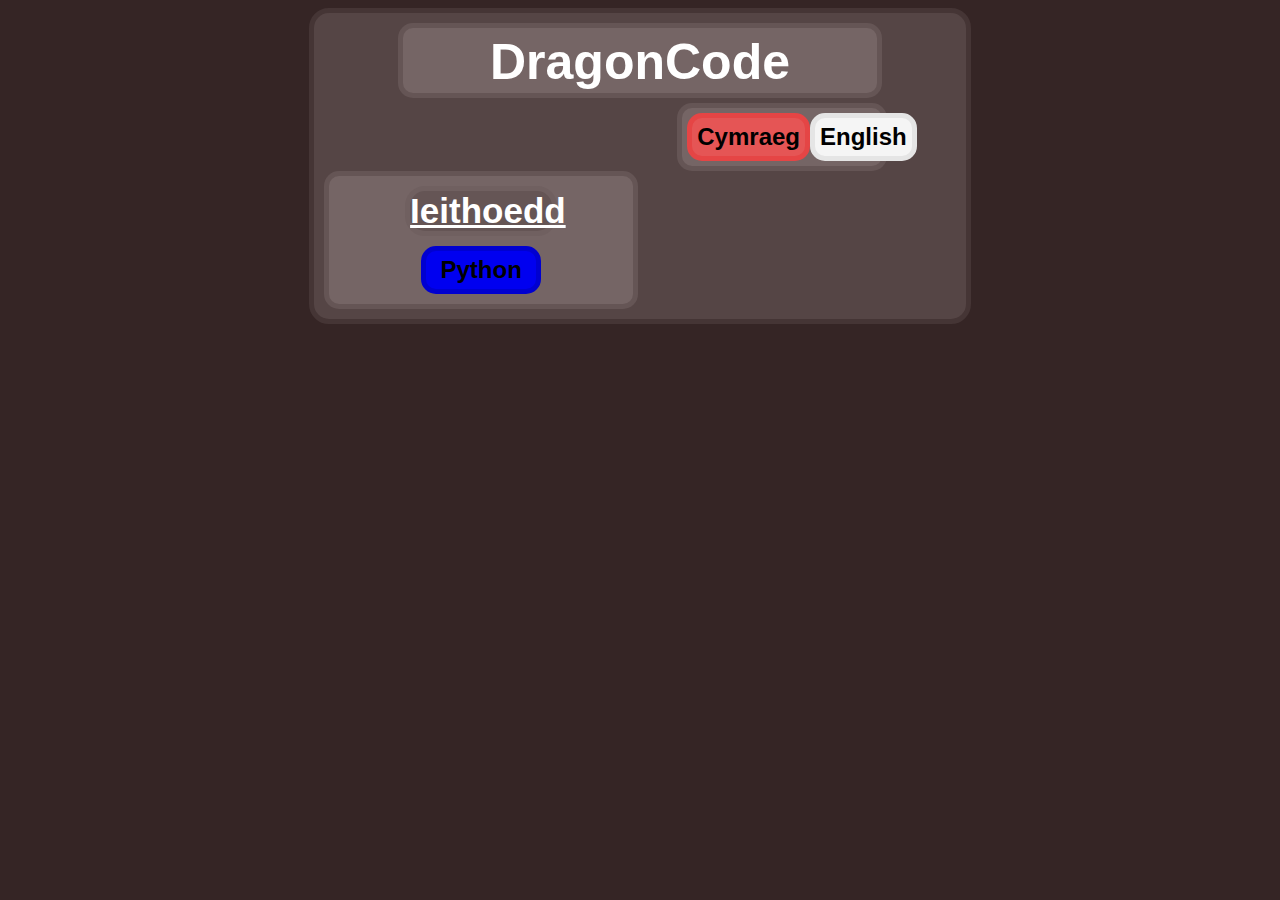
==== cy/index.html @ aa15ada3 "main page" ====
<!DOCTYPE html lang=cy>
<script src="../pageSwitcher.js"></script>
<div class="wrapper">
    <div class="title"><h1 class="title">DragonCode</h1></div>
    <div class="lang">
        <h2 class="cy" onclick="changeLang('cy')">Cymraeg</h2>
        <h2 class="en" onclick="changeLang('en')">English</h2>
    </div>
    <div class="prLang">
        <h2 class="prtitle"><u>Ieithoedd</u></h2>
        <h2 class="python">Python</h2>
    </div>
</div>
<style>
    body {
        font-family: sans-serif;
        user-select: none;
        background-color: #352525;
    }
    div.wrapper {
        margin: auto;
        border-color: #453535;
        border-width: 5px;
        border-style: solid;
        background-color: #554545;
        width: 50%;
        padding: 10px;
        border-radius: 20px;
    }
    h1.title {
        margin-top: 5px;
    }
    div.title {
        border-color: #655555;
        border-width: 5px;
        height: 65px;
        border-style: solid;
        background-color: #756565;
        color: white;
        font-weight: 500;
        font-size: 25;
        text-align: center;
        border-radius: 15px;
        width: 75%;
        margin: auto;
    }
    div.lang {
        margin-top: 5px;
        padding: 5px;
        display: flex;
        background-color: #756565;
        border-color: #655555;
        border-width: 5px;
        border-style: solid;
        border-radius: 15px;
        width: 30%;
        margin-left: 55.9%;
    }
    h2.cy {
        margin: auto;
        background-color: #e55555;
        border-color: #e54545;
        padding: 5px;
        border-width: 5px;
        border-style: solid;
        border-radius: 15px;
    }
    h2.en {
        margin: auto;
        background-color: #f5f5f5;
        border-color: #e5e5e5;
        padding: 5px;
        border-width: 5px;
        border-style: solid;
        border-radius: 15px;
    }
    div.prLang {
        background-color: #756565;
        border-color: #655555;
        border-width: 5px;
        border-radius: 15px;
        border-style: solid;
        width: 45%;
        text-align: center;
        padding: 10px;
    }
    h2.prTitle {
        color: white;
        font-size: 35;
        margin-top: 5px;
        border-radius: 20px;
        border-width: 5px;
        border-style: solid;
        background-color: #655555;
        border-color: #706060;
        width: 50%;
        margin: auto;
    }
    h2.python {
        background-color: #0000f0;
        border-color: #0000d0;
        border-width: 5px;
        border-radius: 15px;
        padding: 5px;
        border-style: solid;
        width: 35%;
        margin: auto;
        margin-top: 10px;
    }
</style>
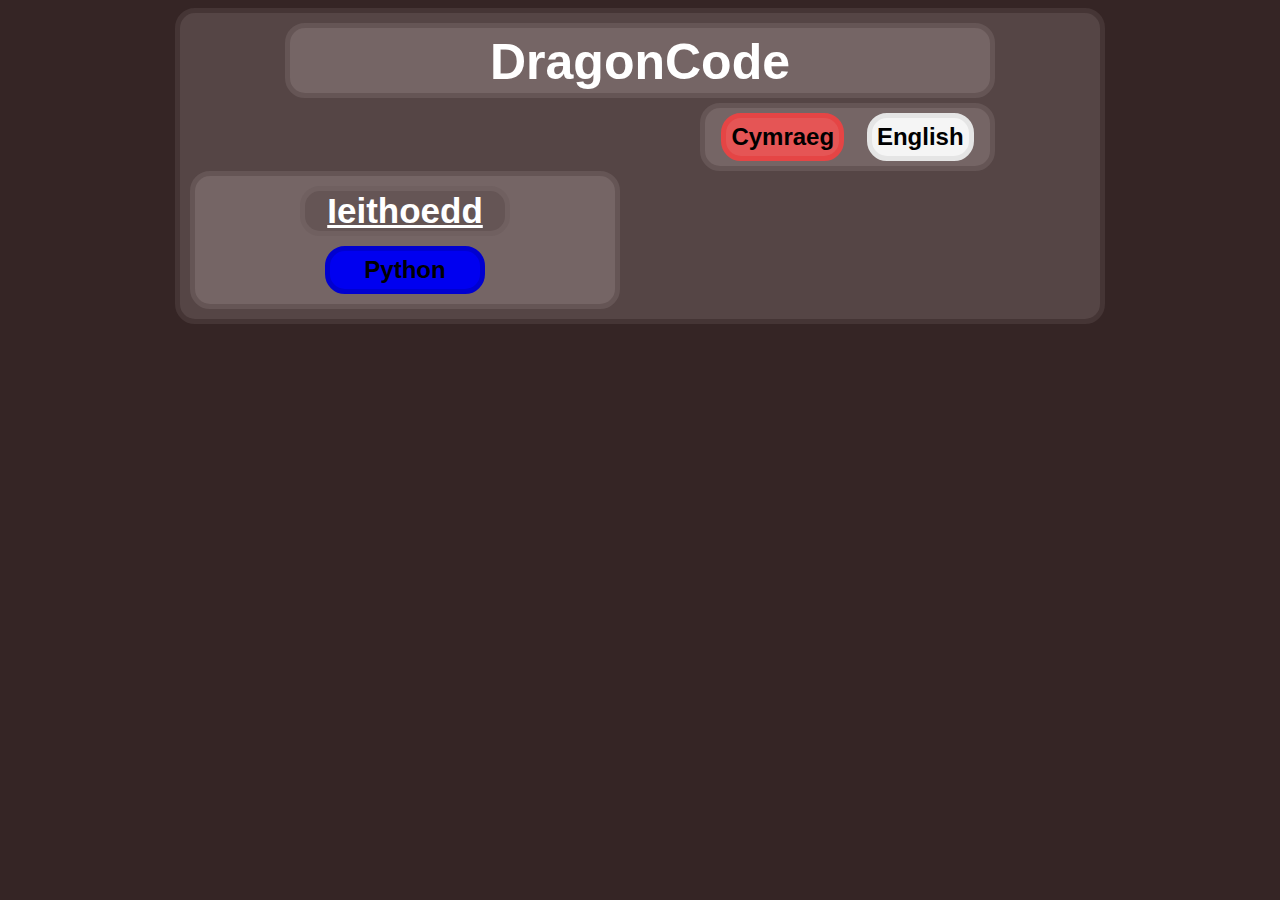
==== commit 9ec9e08e: "python course" ====
--- a/cy/index.html
+++ b/cy/index.html
@@ -1,110 +1,14 @@
 <!DOCTYPE html lang=cy>
+<link rel="stylesheet" href="styles.css">
 <script src="../pageSwitcher.js"></script>
 <div class="wrapper">
     <div class="title"><h1 class="title">DragonCode</h1></div>
     <div class="lang">
-        <h2 class="cy" onclick="changeLang('cy')">Cymraeg</h2>
-        <h2 class="en" onclick="changeLang('en')">English</h2>
+        <h2 class="cy">Cymraeg</h2>
+        <h2 class="en" onclick="changeLang('en', 1)">English</h2>
     </div>
     <div class="prLang">
         <h2 class="prtitle"><u>Ieithoedd</u></h2>
-        <h2 class="python">Python</h2>
+        <h2 class="python" onclick="changeLang('cy/py')">Python</h2>
     </div>
 </div>
-<style>
-    body {
-        font-family: sans-serif;
-        user-select: none;
-        background-color: #352525;
-    }
-    div.wrapper {
-        margin: auto;
-        border-color: #453535;
-        border-width: 5px;
-        border-style: solid;
-        background-color: #554545;
-        width: 50%;
-        padding: 10px;
-        border-radius: 20px;
-    }
-    h1.title {
-        margin-top: 5px;
-    }
-    div.title {
-        border-color: #655555;
-        border-width: 5px;
-        height: 65px;
-        border-style: solid;
-        background-color: #756565;
-        color: white;
-        font-weight: 500;
-        font-size: 25;
-        text-align: center;
-        border-radius: 15px;
-        width: 75%;
-        margin: auto;
-    }
-    div.lang {
-        margin-top: 5px;
-        padding: 5px;
-        display: flex;
-        background-color: #756565;
-        border-color: #655555;
-        border-width: 5px;
-        border-style: solid;
-        border-radius: 15px;
-        width: 30%;
-        margin-left: 55.9%;
-    }
-    h2.cy {
-        margin: auto;
-        background-color: #e55555;
-        border-color: #e54545;
-        padding: 5px;
-        border-width: 5px;
-        border-style: solid;
-        border-radius: 15px;
-    }
-    h2.en {
-        margin: auto;
-        background-color: #f5f5f5;
-        border-color: #e5e5e5;
-        padding: 5px;
-        border-width: 5px;
-        border-style: solid;
-        border-radius: 15px;
-    }
-    div.prLang {
-        background-color: #756565;
-        border-color: #655555;
-        border-width: 5px;
-        border-radius: 15px;
-        border-style: solid;
-        width: 45%;
-        text-align: center;
-        padding: 10px;
-    }
-    h2.prTitle {
-        color: white;
-        font-size: 35;
-        margin-top: 5px;
-        border-radius: 20px;
-        border-width: 5px;
-        border-style: solid;
-        background-color: #655555;
-        border-color: #706060;
-        width: 50%;
-        margin: auto;
-    }
-    h2.python {
-        background-color: #0000f0;
-        border-color: #0000d0;
-        border-width: 5px;
-        border-radius: 15px;
-        padding: 5px;
-        border-style: solid;
-        width: 35%;
-        margin: auto;
-        margin-top: 10px;
-    }
-</style>--- a/cy/styles.css
+++ b/cy/styles.css
@@ -0,0 +1,95 @@
+body {
+    font-family: sans-serif;
+    user-select: none;
+    background-color: #352525;
+}
+div.wrapper {
+    margin: auto;
+    border-color: #453535;
+    border-width: 5px;
+    border-style: solid;
+    background-color: #554545;
+    width: 900px;
+    padding: 10px;
+    border-radius: 20px;
+}
+h1.title {
+    margin-top: 5px;
+}
+div.title {
+    border-color: #655555;
+    border-width: 5px;
+    height: 65px;
+    border-style: solid;
+    background-color: #756565;
+    color: white;
+    font-weight: 500;
+    font-size: 25;
+    text-align: center;
+    border-radius: 20px;
+    width: 700px;
+    margin: auto;
+}
+div.lang {
+    margin-top: 5px;
+    padding: 5px;
+    display: flex;
+    background-color: #756565;
+    border-color: #655555;
+    border-width: 5px;
+    border-style: solid;
+    border-radius: 20px;
+    width: 275px;
+    margin-left: 510px;
+}
+h2.cy {
+    margin: auto;
+    background-color: #e55555;
+    border-color: #e54545;
+    padding: 5px;
+    border-width: 5px;
+    border-style: solid;
+    border-radius: 20px;
+}
+h2.en {
+    margin: auto;
+    background-color: #f5f5f5;
+    border-color: #e5e5e5;
+    padding: 5px;
+    border-width: 5px;
+    border-style: solid;
+    border-radius: 20px;
+}
+div.prLang {
+    background-color: #756565;
+    border-color: #655555;
+    border-width: 5px;
+    border-radius: 20px;
+    border-style: solid;
+    width: 400px;
+    text-align: center;
+    padding: 10px;
+}
+h2.prTitle {
+    color: white;
+    font-size: 35;
+    margin-top: 5px;
+    border-radius: 20px;
+    border-width: 5px;
+    border-style: solid;
+    background-color: #655555;
+    border-color: #706060;
+    width: 50%;
+    margin: auto;
+}
+h2.python {
+    background-color: #0000f0;
+    border-color: #0000d0;
+    border-width: 5px;
+    border-radius: 20px;
+    padding: 5px;
+    border-style: solid;
+    width: 35%;
+    margin: auto;
+    margin-top: 10px;
+}